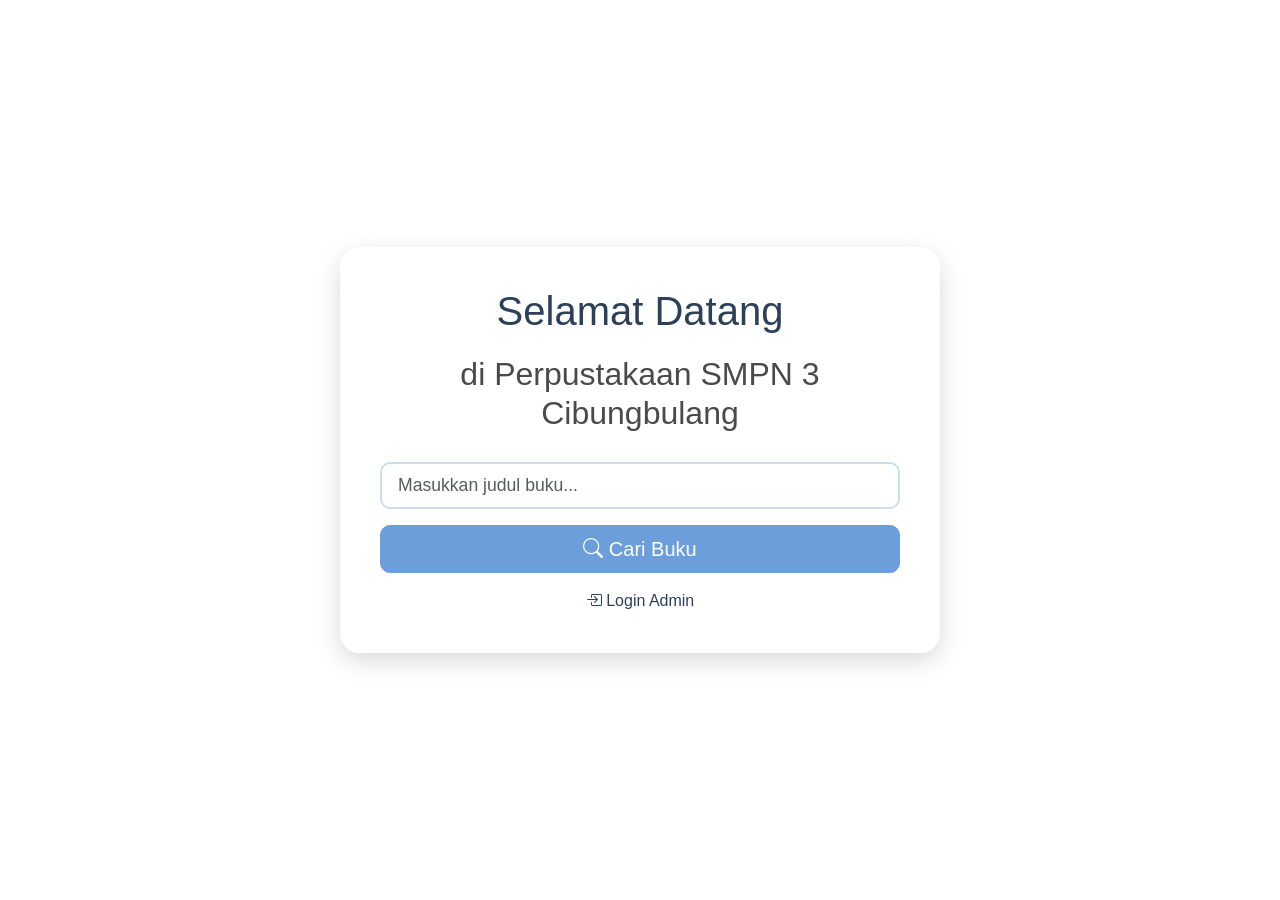
==== index.html @ c52843c9 "inntial commit" ====
<!DOCTYPE html>
<html lang="id">
<head>
  <meta charset="UTF-8" />
  <title>Perpustakaan SMPN 3 Cibungbulang</title>
  <link href="https://cdn.jsdelivr.net/npm/bootstrap@5.3.0/dist/css/bootstrap.min.css" rel="stylesheet">
  <link href="https://cdn.jsdelivr.net/npm/bootstrap-icons@1.10.5/font/bootstrap-icons.css" rel="stylesheet">
  <style>
    body {
      height: 100vh;
      margin: 0;
      background: url('https://images.unsplash.com/photo-1524995997946-a1c2e315a42f?auto=format&fit=crop&w=1400&q=80') no-repeat center center;
      background-size: cover;
      display: flex;
      flex-direction: column;
      justify-content: center;
      align-items: center;
      font-family: 'Segoe UI', sans-serif;
    }

    .overlay {
      background-color: rgba(255, 255, 255, 0.85);
      padding: 40px;
      border-radius: 20px;
      box-shadow: 0 8px 24px rgba(0,0,0,0.15);
      max-width: 600px;
      width: 90%;
      text-align: center;
    }

    h1 {
      color: #2d4059;
      margin-bottom: 20px;
    }

    h2 {
      color: #4a4a4a;
      margin-bottom: 30px;
    }

    input#searchInput {
      border: 2px solid #ccddee;
      border-radius: 10px;
      font-size: 1.1rem;
    }

    input#searchInput:focus {
      border-color: #6c9edb;
      box-shadow: 0 0 0 0.2rem rgba(108, 158, 219, 0.25);
    }

    button.btn-primary {
      background-color: #6c9edb;
      border-color: #6c9edb;
      border-radius: 10px;
    }

    button.btn-primary:hover {
      background-color: #4a7cb1;
      border-color: #4a7cb1;
    }

    .login-link {
      margin-top: 30px;
      display: inline-block;
      text-decoration: none;
      color: #2d4059;
      font-weight: 500;
      transition: color 0.3s ease;
    }

    .login-link:hover {
      color: #4a7cb1;
    }
  </style>
</head>
<body>

  <div class="overlay">
    <h1>Selamat Datang</h1>
    <h2>di Perpustakaan SMPN 3 Cibungbulang</h2>

    <form id="searchForm">
      <input type="text" class="form-control form-control-lg mb-3" placeholder="Masukkan judul buku..." id="searchInput">
      <button type="submit" class="btn btn-primary btn-lg w-100">
        <i class="bi bi-search"></i> Cari Buku
      </button>
    </form>

    <a href="login.html" class="login-link mt-3 d-block">
      <i class="bi bi-box-arrow-in-right"></i> Login Admin
    </a>
  </div>

  <script src="index.js"></script>

</body>
</html>
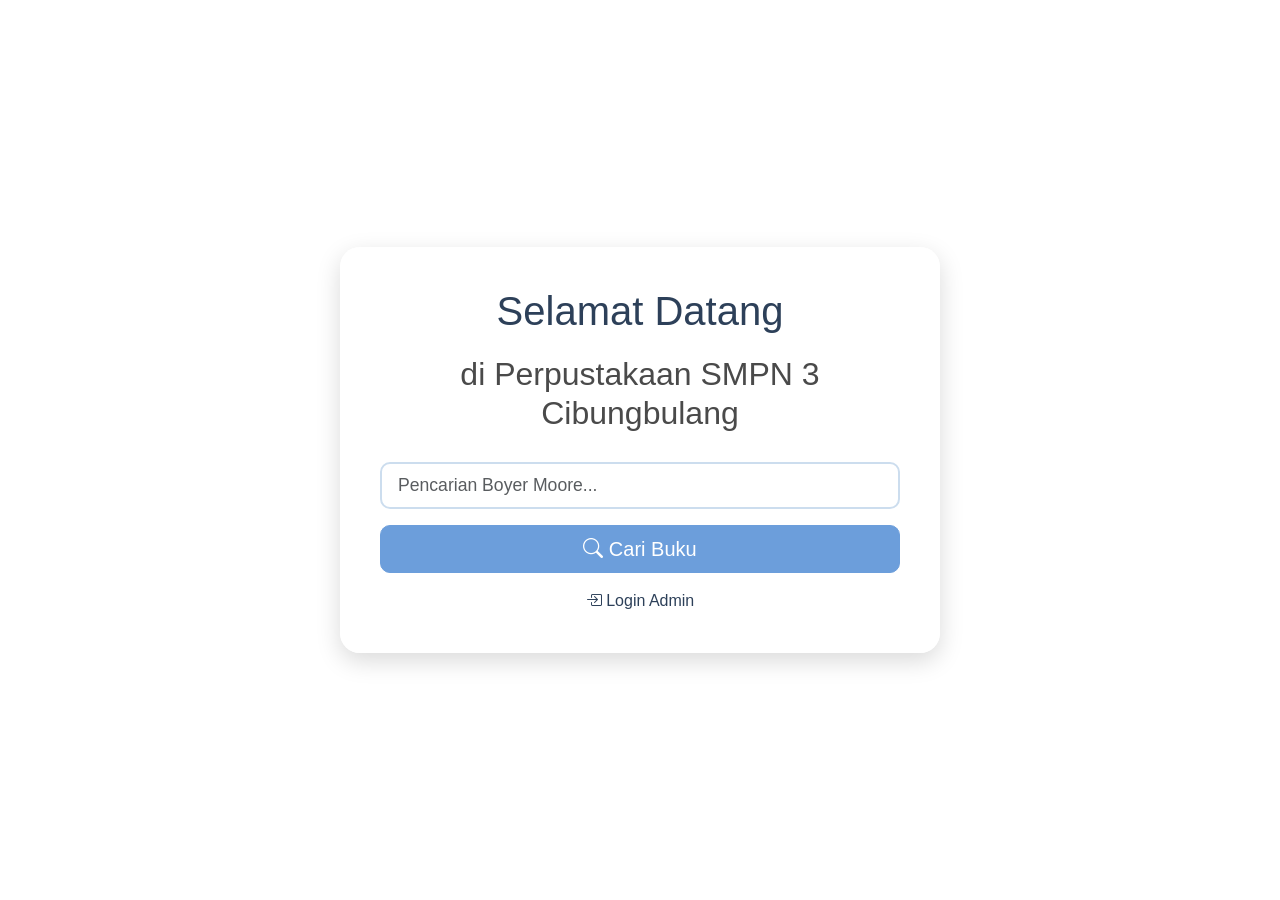
==== commit 10f7300c: "pencarian boyer Moore" ====
--- a/index.html
+++ b/index.html
@@ -81,7 +81,7 @@
     <h2>di Perpustakaan SMPN 3 Cibungbulang</h2>
 
     <form id="searchForm">
-      <input type="text" class="form-control form-control-lg mb-3" placeholder="Masukkan judul buku..." id="searchInput">
+      <input type="text" class="form-control form-control-lg mb-3" placeholder="Pencarian Boyer Moore..." id="searchInput">
       <button type="submit" class="btn btn-primary btn-lg w-100">
         <i class="bi bi-search"></i> Cari Buku
       </button>
